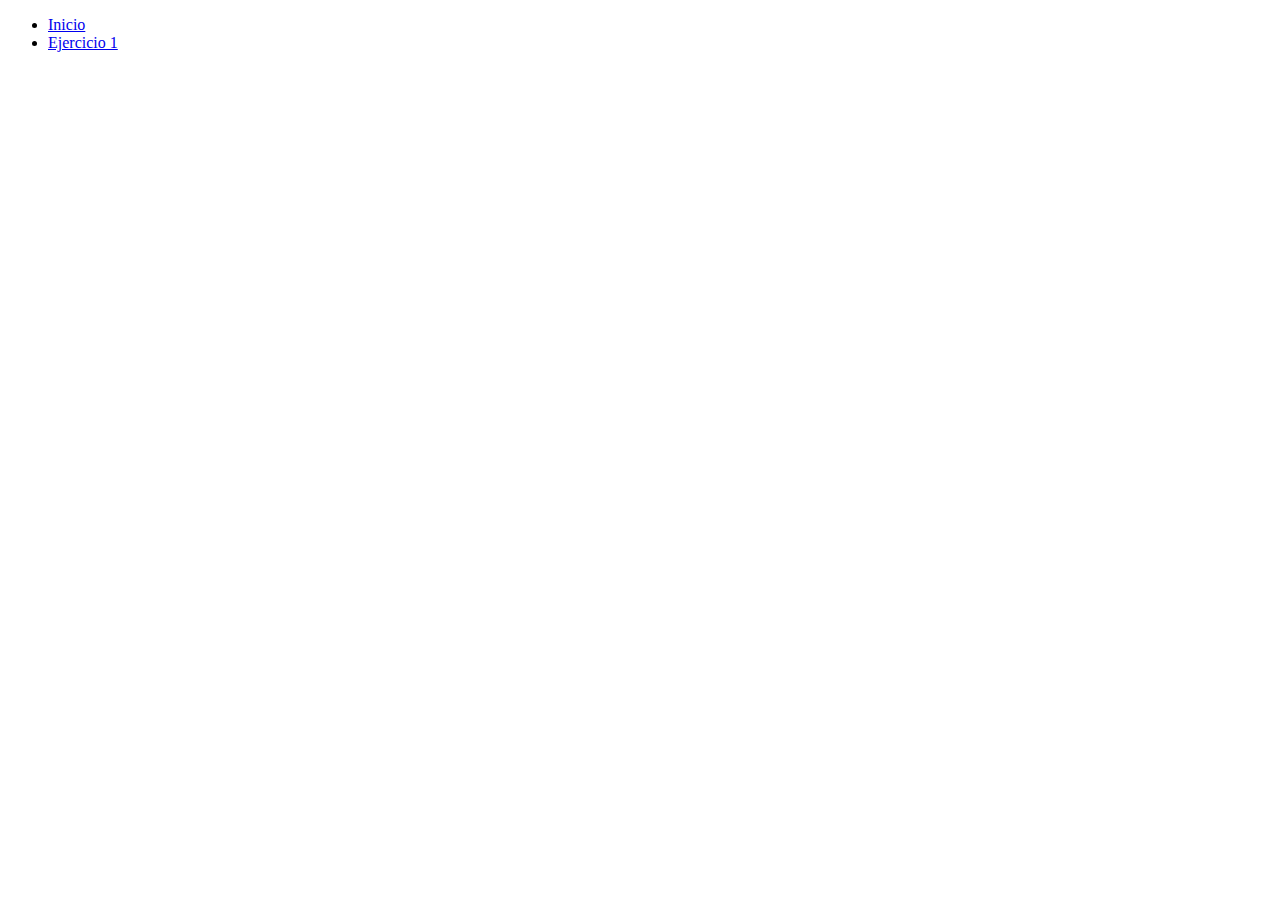
==== index.html @ 5ec9f9f1 "inicio" ====
<!DOCTYPE html>
<html lang="en">
<head>
  <meta charset="UTF-8">
  <meta http-equiv="X-UA-Compatible" content="IE=edge">
  <meta name="viewport" content="width=device-width, initial-scale=1.0">
  <title>Practicas de JavaScript</title>
</head>
<body>
   <ul>
      <li>
        <a href="index.html">Inicio</a>
      </li>
      <li>
        <a href="Bin2DEC/index.html">Ejercicio 1</a>
      </li>
      
   </ul>
</body>
</html>
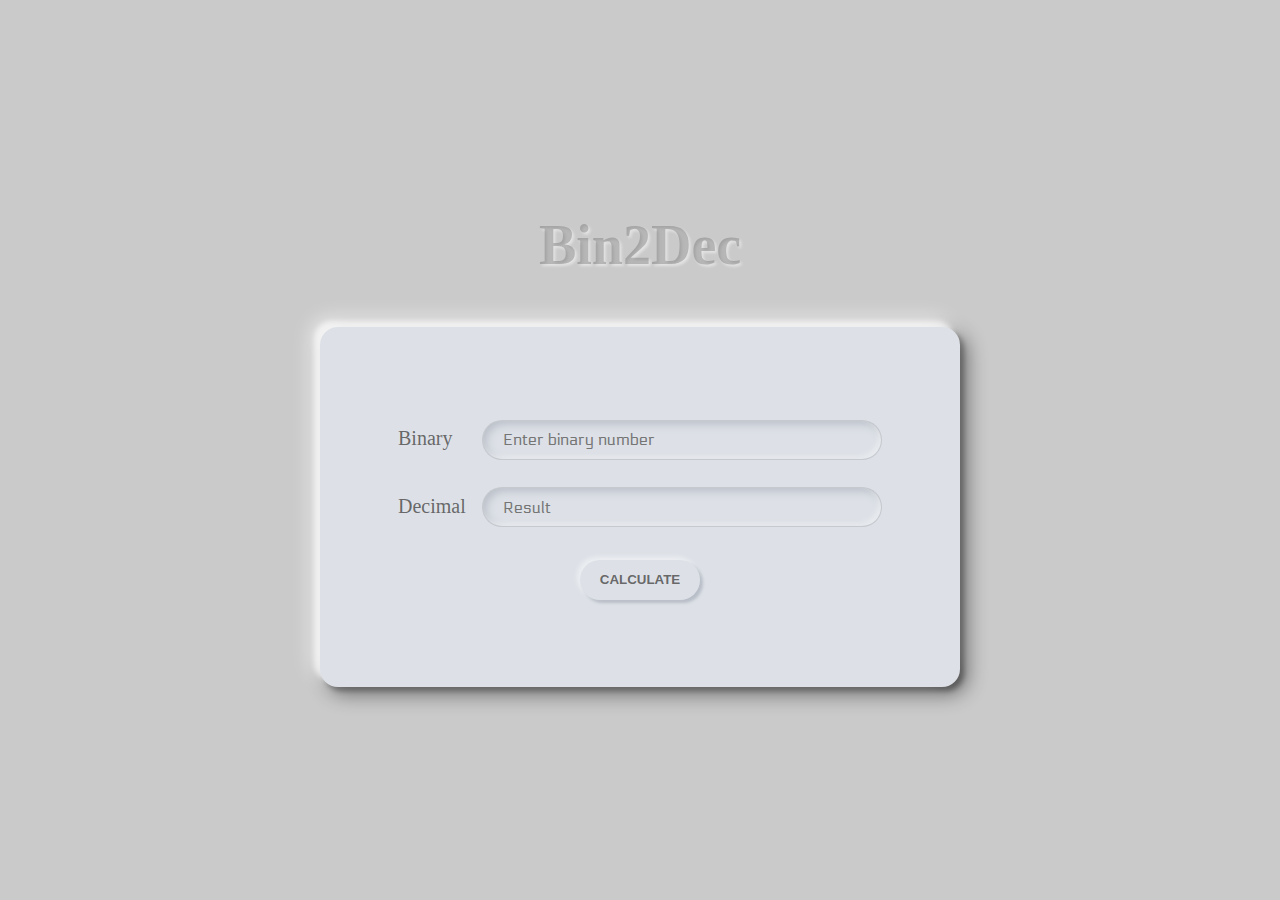
==== commit 9ca9657c: "bin2dec" ====
--- a/index.html
+++ b/index.html
@@ -1,20 +1,33 @@
 <!DOCTYPE html>
 <html lang="en">
+
 <head>
   <meta charset="UTF-8">
   <meta http-equiv="X-UA-Compatible" content="IE=edge">
   <meta name="viewport" content="width=device-width, initial-scale=1.0">
-  <title>Practicas de JavaScript</title>
+  <link rel="stylesheet" href="/bin2dec.css">
+  <link rel="preconnect" href="https://fonts.gstatic.com">
+  <link href="https://fonts.googleapis.com/css2?family=Electrolize&display=swap" rel="stylesheet">
+  <title>Bin2Dec</title>
 </head>
+
 <body>
-   <ul>
-      <li>
-        <a href="index.html">Inicio</a>
-      </li>
-      <li>
-        <a href="Bin2DEC/index.html">Ejercicio 1</a>
-      </li>
-      
-   </ul>
+  <main class="main">
+    <h1 class="title">Bin2Dec</h1>
+    <div class="container">
+      <div class="container__cel container__cel--dec">
+        <label for="bin" class="conatiner__label">Binary</label>
+        <input class="container__input container__input--bin" type="text" id="bin" placeholder="Enter binary number" autocomplete="off">
+      </div>
+      <p class="validate" id="validate-info"></p>
+      <div class="container__cel">
+        <label for="dec" class="conatiner__label">Decimal</label>
+        <input class="container__input container__input--dec" type="text" id="dec" placeholder="Result" disabled>
+      </div>
+      <button type="submit" id="btn" class="btn">Calculate</button>
+    </div>
+  </main>
+  <script src="/bin2dec.js"></script>
 </body>
+
 </html>--- a/bin2dec.css
+++ b/bin2dec.css
@@ -0,0 +1,102 @@
+* {
+  box-sizing: border-box;
+  margin: 0;
+  padding: 0;
+}
+
+body {
+  background-color: #cacaca;
+  width: 100vw;
+  height: 100vh;
+}
+.main {
+  width: 100%;
+  height: 100%;
+  display: flex;
+  justify-content: center;
+  align-items: center;
+  flex-direction: column;
+}
+.title{
+  color: #4d4d4d4d;
+  font-size: 3.5rem;
+  text-shadow: 2px 2px 3px #ffffff80;
+  margin: 10px 0px;
+  margin: 0 auto 50px auto;
+  text-align: center;
+}
+.btn {
+  font-weight: 600;
+  text-transform: uppercase;
+  text-align: center;
+  border: none;
+  outline: none;
+  border-radius: 80px;
+  padding: 12px;
+  margin: 10px 0;
+  width: 120px;
+  height: 40px;
+  background: var(--color-background);
+  cursor: pointer;
+  box-shadow: -3px -3px 5px #ffffff73, 3px 3px 3px #5e687949;
+  color: #4d4d4dd4;
+}
+.btn:hover{
+  color: #74272794;
+  background-color: #e6e6e6;
+}
+.btn:active{
+  background-color: #dde1e7;
+  box-shadow: inset -3px -3px 5px #ffffff73,
+    inset 3px 3px 10px #5e687949;
+}
+.conatiner__label {
+  height: 40px;
+  width: 80px;
+  display: inline-block;
+  font-size: 20px;
+  color: #4d4d4dd4;
+}
+
+.container {
+  width: 50%;
+  height: 40%;
+  -webkit-tap-highlight-color: rgba(0, 0, 0, 0);
+  -webkit-tap-highlight-color: transparent;
+  background-color: #dde1e7;
+  box-shadow: -9px -9px 20px 0px #fff9, -6px -6px 5px 0px #fff9,
+    7px 7px 20px 0px #0007, 4px 4px 5px 0px #0005, inset 0px 0px 0px 0px #fff9,
+    inset 0px 0px 0px 0px #0005, inset 0px 0px 0px 0px #fff9,
+    inset 0px 0px 0px 0px #0005;
+  border-radius: 18px;
+  display: flex;
+  flex-direction: column;
+  align-items: center;
+  justify-content: center;
+}
+.container__cel {
+  margin: 15px 0;
+}
+
+.container__input {
+  border: solid 1px #0000001a;
+  outline: none;
+  width: 400px;
+  height: 40px;
+  background-color: #dde1e7;
+  box-shadow: inset -3px -3px 5px #ffffff73,
+    inset 3px 3px 10px #5e687949;
+  border-radius: 20px;
+  padding: 0 20px;
+  font-size: 16px;
+  font-family: 'Electrolize', sans-serif;
+}
+.validate{
+  font-family: 'Electrolize', sans-serif;
+  color: #742727ca;
+  letter-spacing: 1px;
+}
+.container__cel--dec{
+  margin-bottom: 5px;
+}
+/* background-image: linear-gradient(to left top, #d16ba5, #c777b9, #ba83ca, #aa8fd8, #9a9ae1, #8aa7ec, #79b3f4, #69bff8, #52cffe, #41dfff, #46eefa, #5ffbf1); */
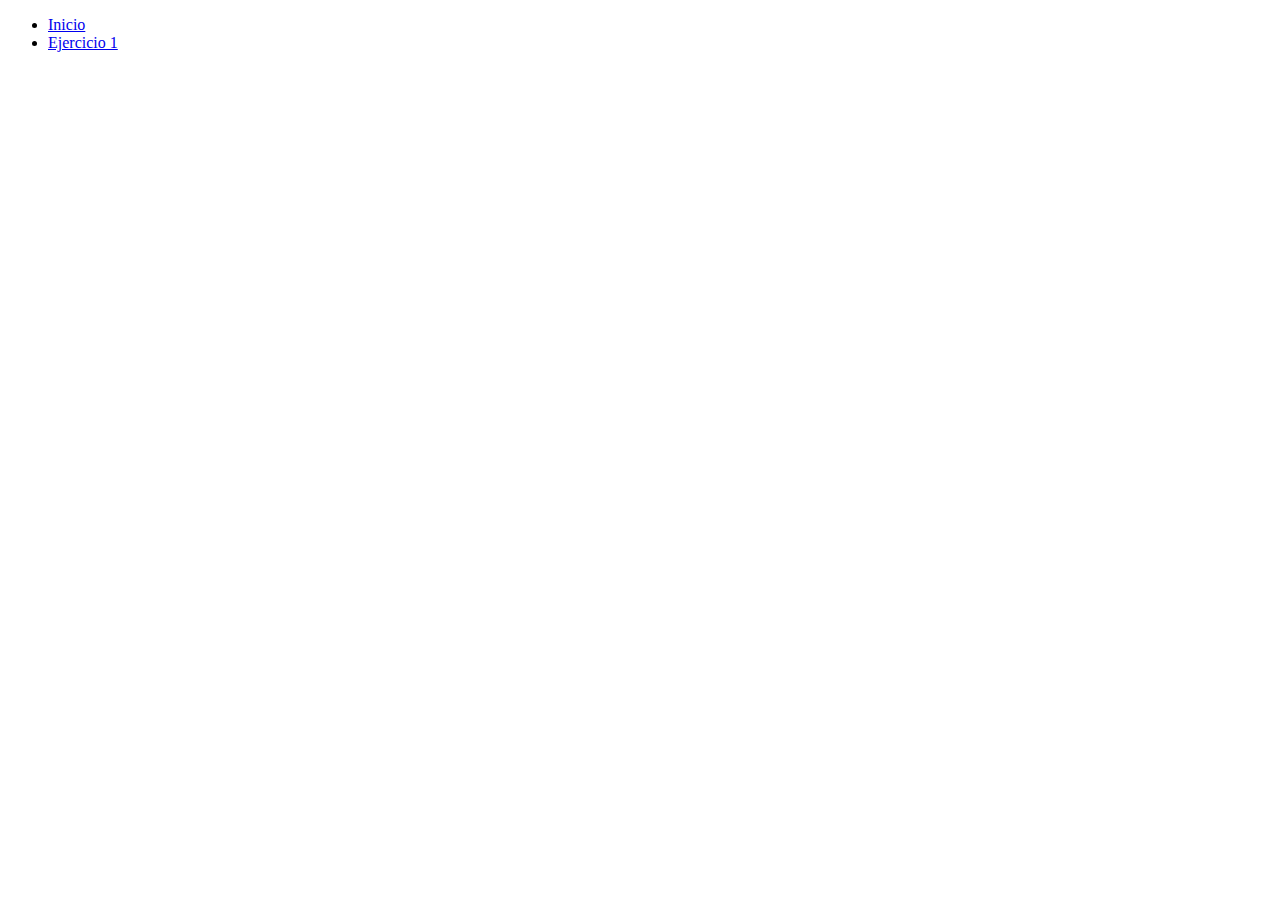
==== commit 04f3d387: "bin2dec" ====
--- a/index.html
+++ b/index.html
@@ -1,33 +1,20 @@
 <!DOCTYPE html>
 <html lang="en">
-
 <head>
   <meta charset="UTF-8">
   <meta http-equiv="X-UA-Compatible" content="IE=edge">
   <meta name="viewport" content="width=device-width, initial-scale=1.0">
-  <link rel="stylesheet" href="/bin2dec.css">
-  <link rel="preconnect" href="https://fonts.gstatic.com">
-  <link href="https://fonts.googleapis.com/css2?family=Electrolize&display=swap" rel="stylesheet">
-  <title>Bin2Dec</title>
+  <title>Practicas de JavaScript</title>
 </head>
-
 <body>
-  <main class="main">
-    <h1 class="title">Bin2Dec</h1>
-    <div class="container">
-      <div class="container__cel container__cel--dec">
-        <label for="bin" class="conatiner__label">Binary</label>
-        <input class="container__input container__input--bin" type="text" id="bin" placeholder="Enter binary number" autocomplete="off">
-      </div>
-      <p class="validate" id="validate-info"></p>
-      <div class="container__cel">
-        <label for="dec" class="conatiner__label">Decimal</label>
-        <input class="container__input container__input--dec" type="text" id="dec" placeholder="Result" disabled>
-      </div>
-      <button type="submit" id="btn" class="btn">Calculate</button>
-    </div>
-  </main>
-  <script src="/bin2dec.js"></script>
+   <ul>
+      <li>
+        <a href="index.html">Inicio</a>
+      </li>
+      <li>
+        <a href="bin2dec.html">Ejercicio 1</a>
+      </li>
+      
+   </ul>
 </body>
-
 </html>